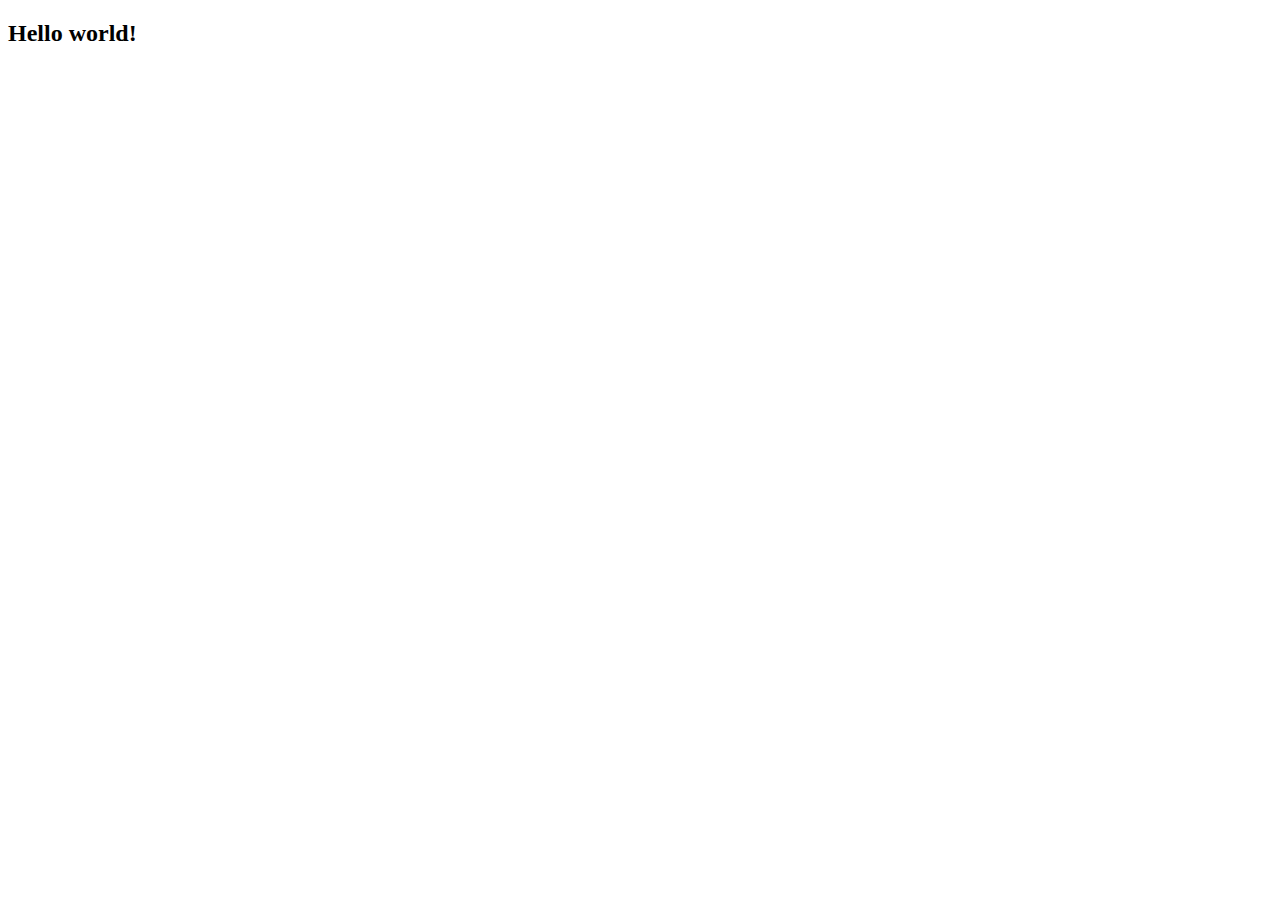
==== 01-Intro/index.html @ be8be080 "Created basic HTML file with title and heading" ====
<!DOCTYPE html>
<html lang="en">
<head>
    <meta charset="UTF-8">
    <meta name="viewport" content="width=device-width, initial-scale=1.0">
    <title>CSS Introduction</title>
</head>
<body>
    <h2>Hello world!</h2>
</body>
</html>
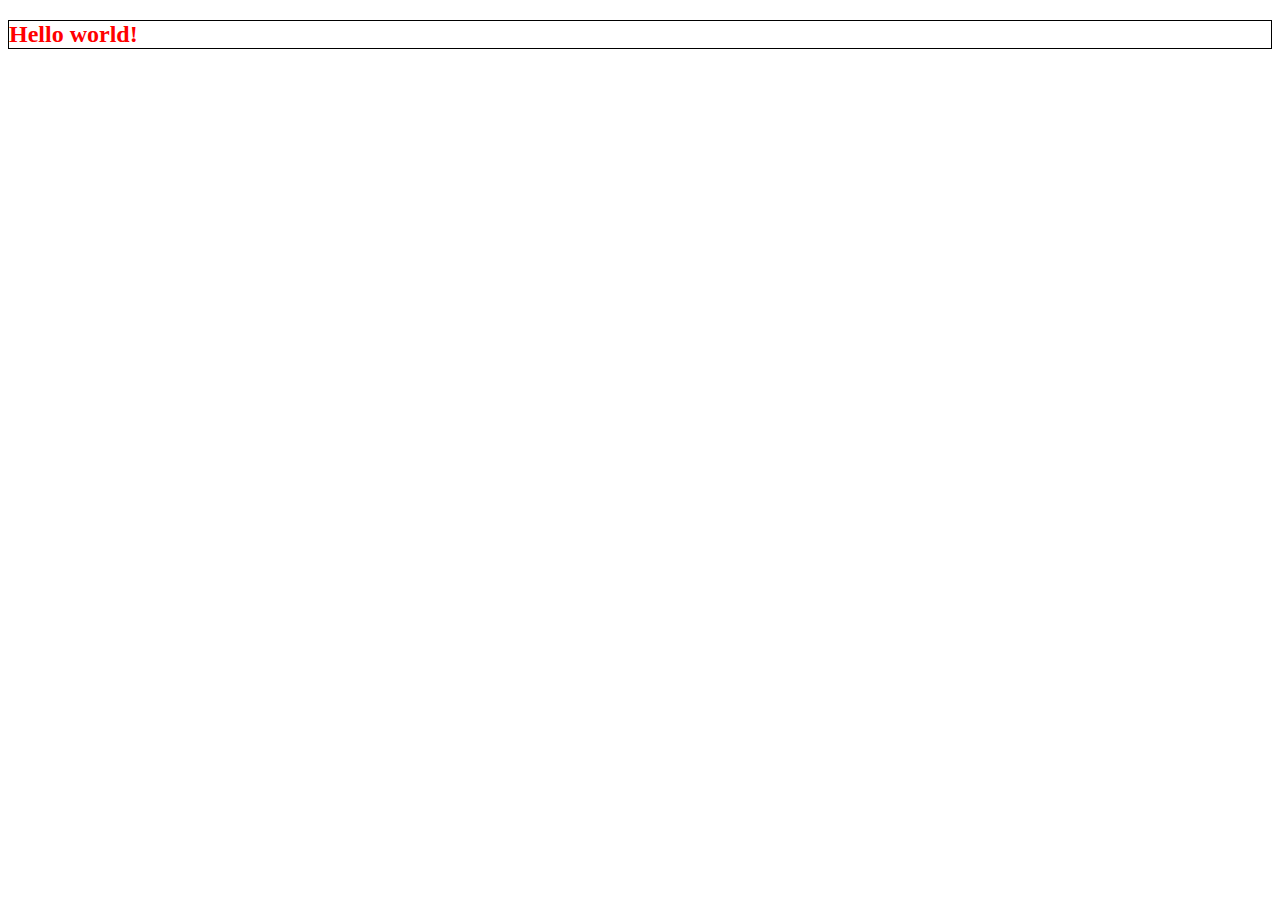
==== commit 5572441d: "I changed the color and the border of the h2 header using inline styles" ====
--- a/01-Intro/index.html
+++ b/01-Intro/index.html
@@ -6,6 +6,6 @@
     <title>CSS Introduction</title>
 </head>
 <body>
-    <h2>Hello world!</h2>
+    <h2 style="color: red; border: 1px solid #000">Hello world!</h2>
 </body>
 </html>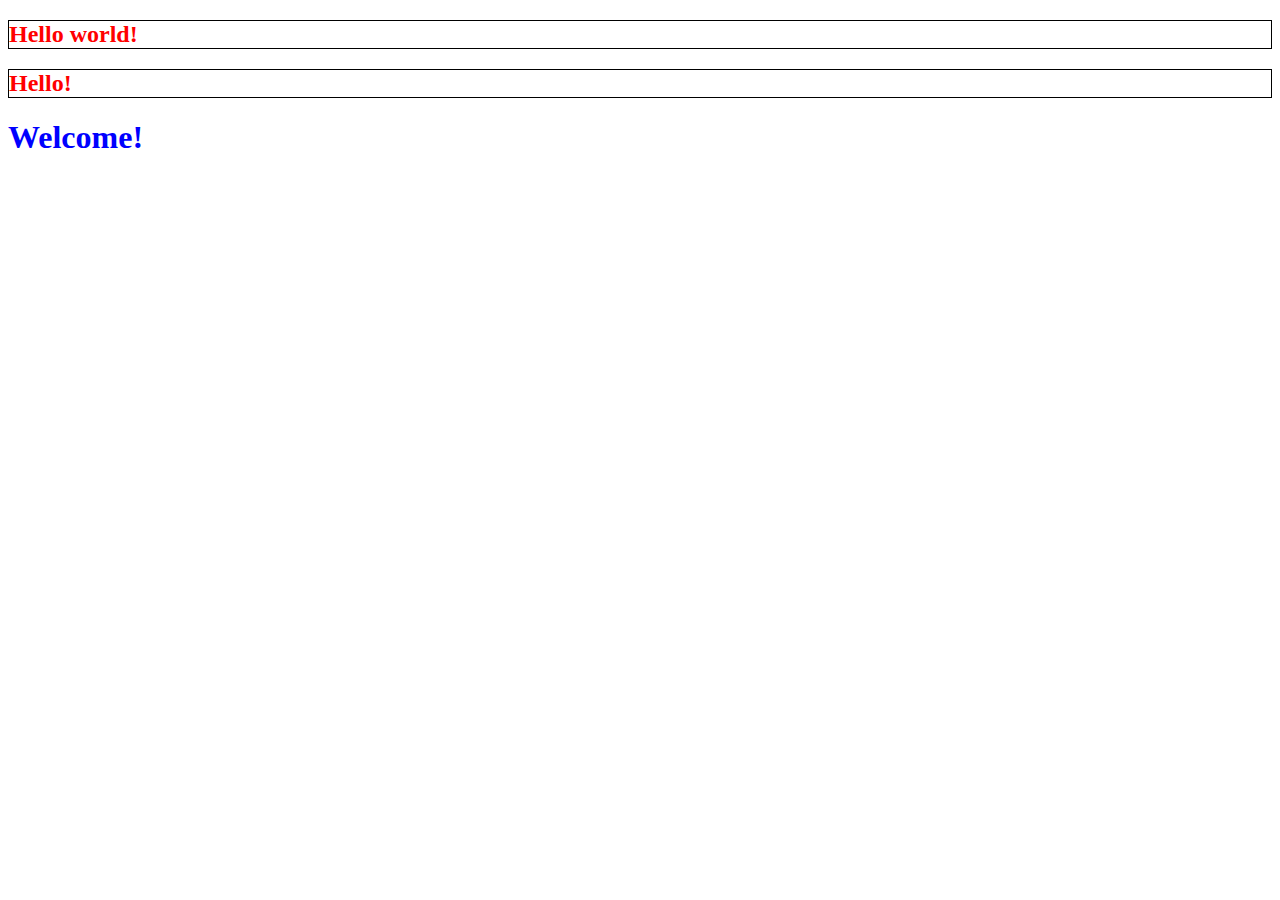
==== commit de4fe8f2: "Added CSS styles to h1 and h2 elements, and added a new h1 and h2 element to the HTML body." ====
--- a/01-Intro/index.html
+++ b/01-Intro/index.html
@@ -6,6 +6,21 @@
     <title>CSS Introduction</title>
 </head>
 <body>
-    <h2 style="color: red; border: 1px solid #000">Hello world!</h2>
+
+    <style>
+        h2 {
+            color: red;
+            border: 1px solid black;
+        }
+
+        h1 {
+            color: blue;
+        }
+    </style>    
+
+    <h2>Hello world!</h2>
+    <h2>Hello!</h2>
+
+    <h1>Welcome!</h1>
 </body>
 </html>